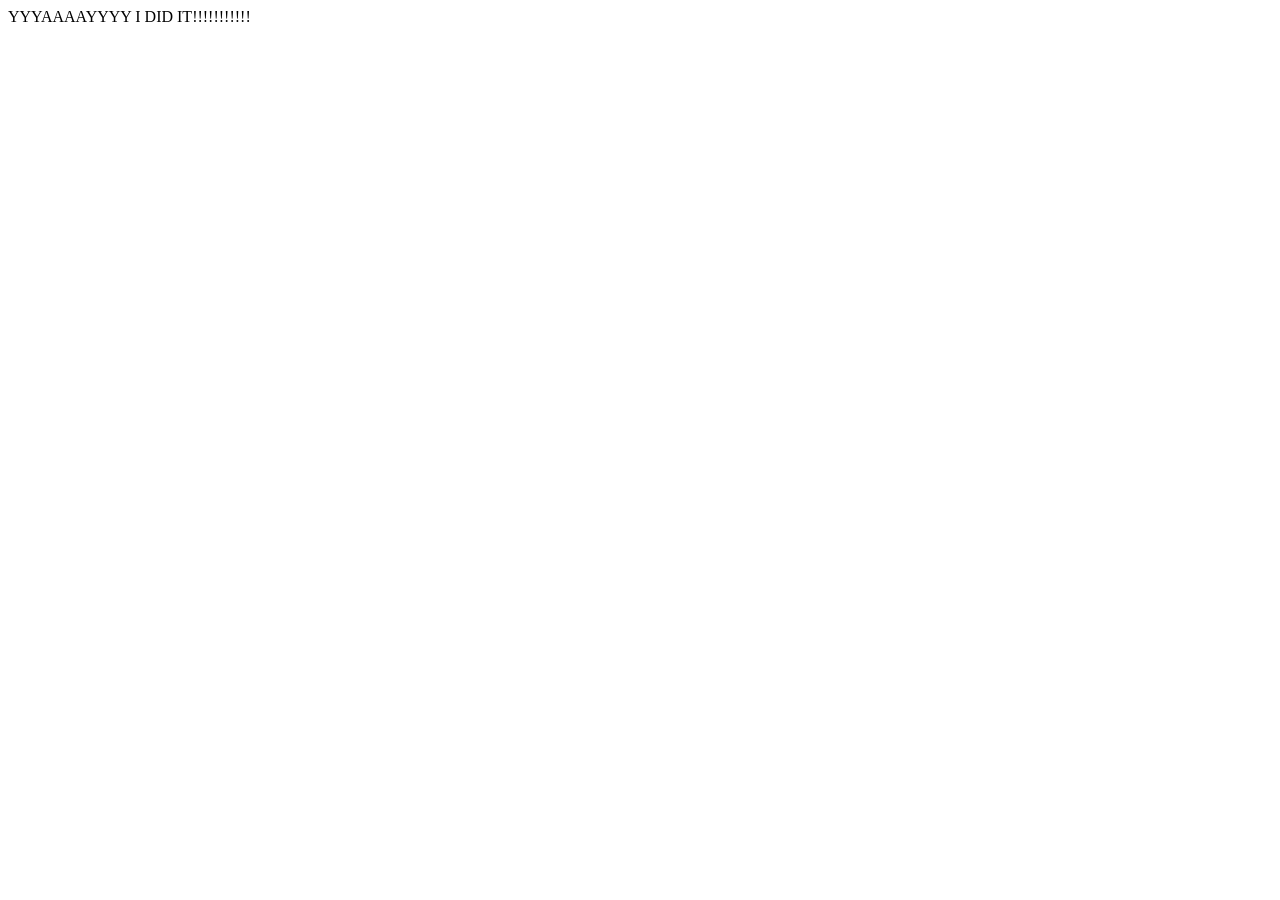
==== tutorials/index.html @ 8c3c8e4d "redo of html" ====
<!DOCTYPE html>
<html lang="en">
<head>
    <meta charset="UTF-8">
    <meta name="viewport" content="width=device-width, initial-scale=1.0">
    <title>tut0</title>
</head>
<body>
    YYYAAAAYYYY I DID IT!!!!!!!!!!!
</body>
</html>
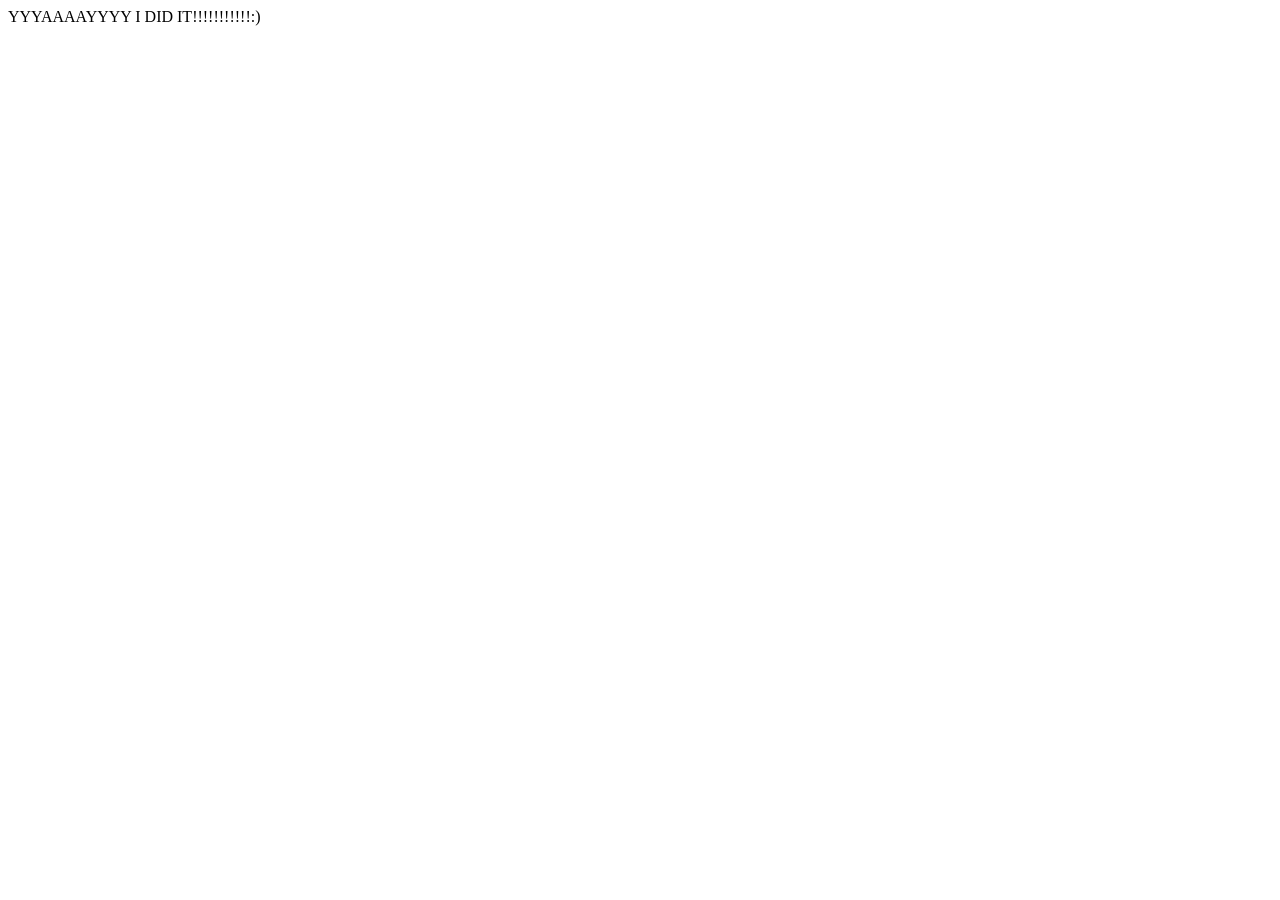
==== commit 30acf933: "Update index.html" ====
--- a/tutorials/index.html
+++ b/tutorials/index.html
@@ -6,6 +6,6 @@
     <title>tut0</title>
 </head>
 <body>
-    YYYAAAAYYYY I DID IT!!!!!!!!!!!
+    YYYAAAAYYYY I DID IT!!!!!!!!!!!:) 
 </body>
 </html>
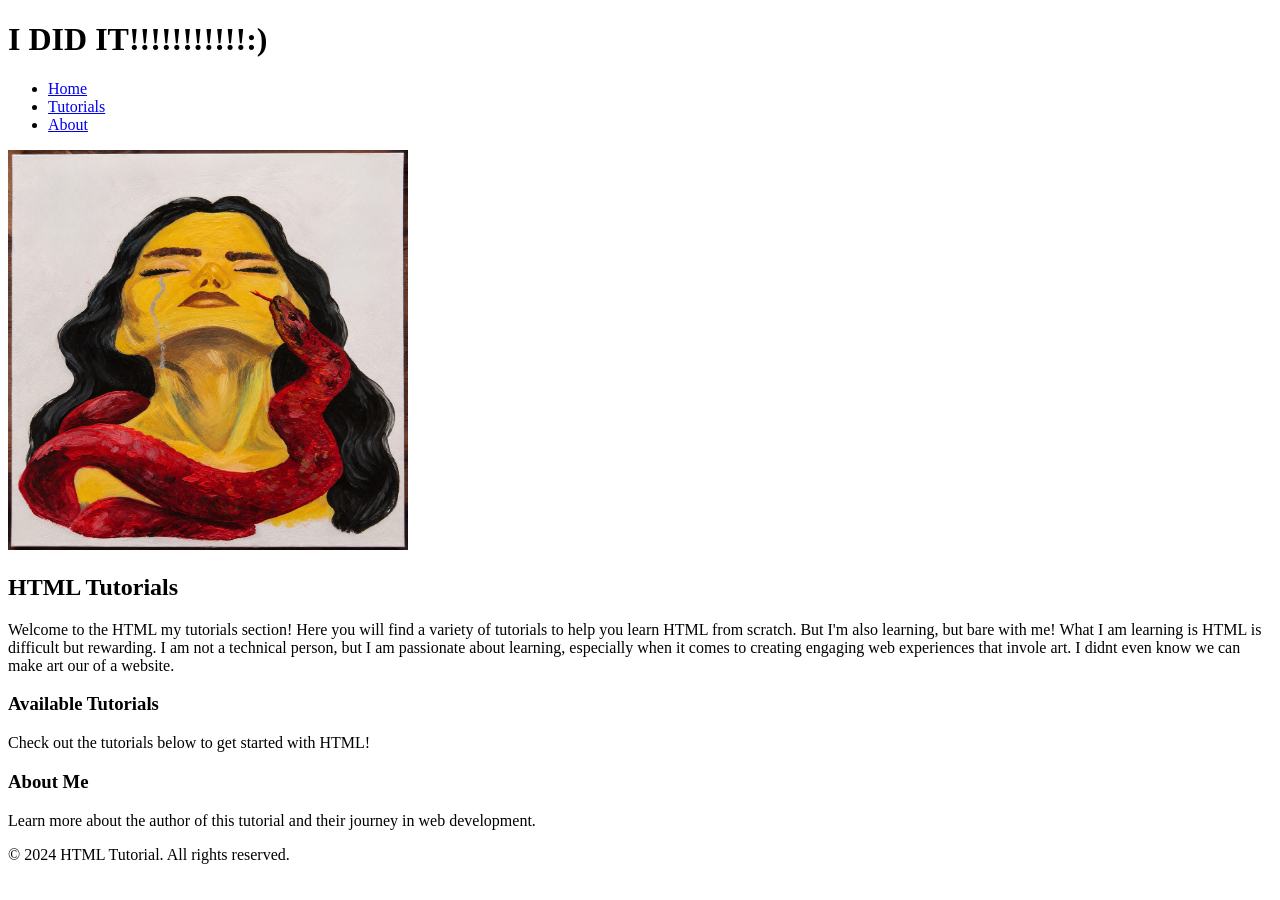
==== commit 576e07bd: "new chnages new changes" ====
--- a/tutorials/index.html
+++ b/tutorials/index.html
@@ -3,9 +3,39 @@
 <head>
     <meta charset="UTF-8">
     <meta name="viewport" content="width=device-width, initial-scale=1.0">
-    <title>tut0</title>
+    <title>HTML Tutorial</title>
+    <meta name="description" content="Learn HTML with this comprehensive tutorial.">
 </head>
 <body>
-    YYYAAAAYYYY I DID IT!!!!!!!!!!!:) 
+    <header>
+         <h1 contenteditable="true">I DID IT!!!!!!!!!!!:) </h1>
+         <nav>
+            <ul>
+                <li><a href="#Home">Home</a></li>
+                <li><a href="#Tutorials">Tutorials</a></li>
+                <li><a href="#About">About</a></li>
+            </ul>
+        </nav>
+        <div>
+            <img src="images/IMG_R_0084.png" alt="ENVY art project" width="400" height="400">
+        </div>
+    </header>
+    <main>
+        <section id="index-intro" class="intro-section">
+            <h2>HTML Tutorials</h2>
+            <p>Welcome to the HTML my tutorials section! Here you will find a variety of tutorials to help you learn HTML from scratch. But I'm also learning, but bare with me! What I am learning is HTML is difficult but rewarding. I am not a technical person, but I am passionate about learning, especially when it comes to creating engaging web experiences that invole art. I didnt even know we can make art our of a website.</p>
+        </section>
+        <section id="tutorial-list">
+            <h3>Available Tutorials</h3>
+           <p>Check out the tutorials below to get started with HTML!</p>
+           <section id="about.html">
+            <h3>About Me</h3>
+            <p>Learn more about the author of this tutorial and their journey in web development.</p>
+           </section>
+        </section>
+    </main>
+    <footer>
+        <p>&copy; 2024 HTML Tutorial. All rights reserved.</p>
+    </footer>
 </body>
 </html>
